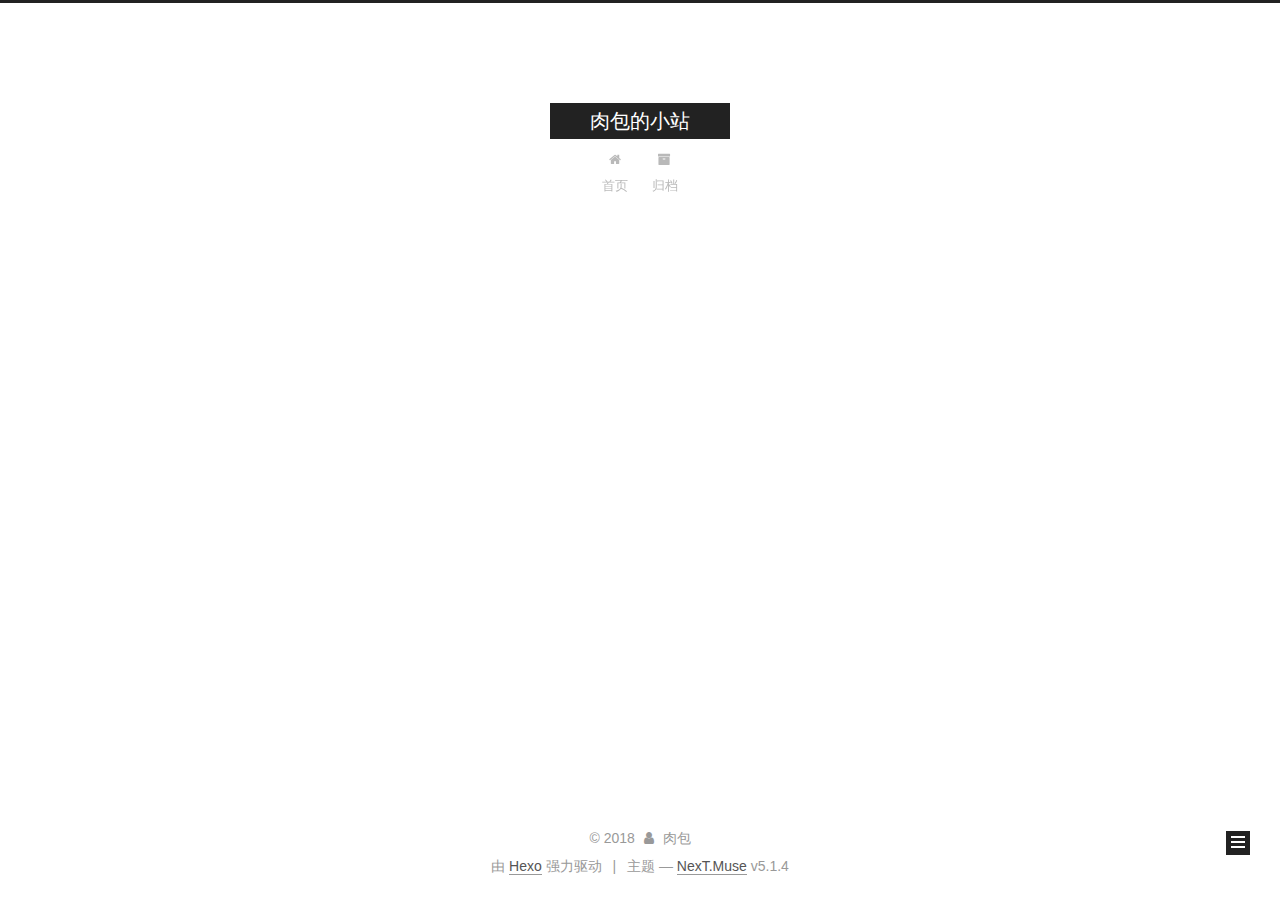
==== archives/index.html @ 04bc75bf "Site updated: 2018-04-12 21:32:08" ====
<!DOCTYPE html>



  


<html class="theme-next muse use-motion" lang="zh-Hans">
<head>
  <meta charset="UTF-8"/>
<meta http-equiv="X-UA-Compatible" content="IE=edge" />
<meta name="viewport" content="width=device-width, initial-scale=1, maximum-scale=1"/>
<meta name="theme-color" content="#222">









<meta http-equiv="Cache-Control" content="no-transform" />
<meta http-equiv="Cache-Control" content="no-siteapp" />
















  
  
  <link href="/lib/fancybox/source/jquery.fancybox.css?v=2.1.5" rel="stylesheet" type="text/css" />







<link href="/lib/font-awesome/css/font-awesome.min.css?v=4.6.2" rel="stylesheet" type="text/css" />

<link href="/css/main.css?v=5.1.4" rel="stylesheet" type="text/css" />


  <link rel="apple-touch-icon" sizes="180x180" href="/images/apple-touch-icon-next.png?v=5.1.4">


  <link rel="icon" type="image/png" sizes="32x32" href="/images/favicon-32x32-next.png?v=5.1.4">


  <link rel="icon" type="image/png" sizes="16x16" href="/images/favicon-16x16-next.png?v=5.1.4">


  <link rel="mask-icon" href="/images/logo.svg?v=5.1.4" color="#222">





  <meta name="keywords" content="Hexo, NexT" />










<meta property="og:type" content="website">
<meta property="og:title" content="肉包的小站">
<meta property="og:url" content="https://github.com/fengwei6666/fengwei6666.github.io.git/archives/index.html">
<meta property="og:site_name" content="肉包的小站">
<meta property="og:locale" content="zh-Hans">
<meta name="twitter:card" content="summary">
<meta name="twitter:title" content="肉包的小站">



<script type="text/javascript" id="hexo.configurations">
  var NexT = window.NexT || {};
  var CONFIG = {
    root: '/',
    scheme: 'Muse',
    version: '5.1.4',
    sidebar: {"position":"left","display":"post","offset":12,"b2t":false,"scrollpercent":false,"onmobile":false},
    fancybox: true,
    tabs: true,
    motion: {"enable":true,"async":false,"transition":{"post_block":"fadeIn","post_header":"slideDownIn","post_body":"slideDownIn","coll_header":"slideLeftIn","sidebar":"slideUpIn"}},
    duoshuo: {
      userId: '0',
      author: '博主'
    },
    algolia: {
      applicationID: '',
      apiKey: '',
      indexName: '',
      hits: {"per_page":10},
      labels: {"input_placeholder":"Search for Posts","hits_empty":"We didn't find any results for the search: ${query}","hits_stats":"${hits} results found in ${time} ms"}
    }
  };
</script>



  <link rel="canonical" href="https://github.com/fengwei6666/fengwei6666.github.io.git/archives/"/>





  <title>归档 | 肉包的小站</title>
  








</head>

<body itemscope itemtype="http://schema.org/WebPage" lang="zh-Hans">

  
  
    
  

  <div class="container sidebar-position-left page-archive">
    <div class="headband"></div>

    <header id="header" class="header" itemscope itemtype="http://schema.org/WPHeader">
      <div class="header-inner"><div class="site-brand-wrapper">
  <div class="site-meta ">
    

    <div class="custom-logo-site-title">
      <a href="/"  class="brand" rel="start">
        <span class="logo-line-before"><i></i></span>
        <span class="site-title">肉包的小站</span>
        <span class="logo-line-after"><i></i></span>
      </a>
    </div>
      
        <p class="site-subtitle"></p>
      
  </div>

  <div class="site-nav-toggle">
    <button>
      <span class="btn-bar"></span>
      <span class="btn-bar"></span>
      <span class="btn-bar"></span>
    </button>
  </div>
</div>

<nav class="site-nav">
  

  
    <ul id="menu" class="menu">
      
        
        <li class="menu-item menu-item-home">
          <a href="/" rel="section">
            
              <i class="menu-item-icon fa fa-fw fa-home"></i> <br />
            
            首页
          </a>
        </li>
      
        
        <li class="menu-item menu-item-archives">
          <a href="/archives/" rel="section">
            
              <i class="menu-item-icon fa fa-fw fa-archive"></i> <br />
            
            归档
          </a>
        </li>
      

      
    </ul>
  

  
</nav>



 </div>
    </header>

    <main id="main" class="main">
      <div class="main-inner">
        <div class="content-wrap">
          <div id="content" class="content">
            

  
  
  
  <div class="post-block archive">
    <div id="posts" class="posts-collapse">
      <span class="archive-move-on"></span>

      <span class="archive-page-counter">
        
        
        
          
        
        嗯..! 目前共计 1 篇日志。 继续努力。
      </span>

      

        
        
        

        
          
          <div class="collection-title">
            <h1 class="archive-year" id="archive-year-2018">2018</h1>
          </div>
        
        

        

  <article class="post post-type-normal" itemscope itemtype="http://schema.org/Article">
    <header class="post-header">

      <h2 class="post-title">
        
            <a class="post-title-link" href="/2018/04/12/hello-world/" itemprop="url">
              
                <span itemprop="name">Hello World</span>
              
            </a>
        
      </h2>

      <div class="post-meta">
        <time class="post-time" itemprop="dateCreated"
              datetime="2018-04-12T21:17:24+08:00"
              content="2018-04-12" >
          04-12
        </time>
      </div>

    </header>
  </article>



      

    </div>
  </div>
  
  
  

  



          </div>
          


          

        </div>
        
          
  
  <div class="sidebar-toggle">
    <div class="sidebar-toggle-line-wrap">
      <span class="sidebar-toggle-line sidebar-toggle-line-first"></span>
      <span class="sidebar-toggle-line sidebar-toggle-line-middle"></span>
      <span class="sidebar-toggle-line sidebar-toggle-line-last"></span>
    </div>
  </div>

  <aside id="sidebar" class="sidebar">
    
    <div class="sidebar-inner">

      

      

      <section class="site-overview-wrap sidebar-panel sidebar-panel-active">
        <div class="site-overview">
          <div class="site-author motion-element" itemprop="author" itemscope itemtype="http://schema.org/Person">
            
              <p class="site-author-name" itemprop="name">肉包</p>
              <p class="site-description motion-element" itemprop="description"></p>
          </div>

          <nav class="site-state motion-element">

            
              <div class="site-state-item site-state-posts">
              
                <a href="/archives/">
              
                  <span class="site-state-item-count">1</span>
                  <span class="site-state-item-name">日志</span>
                </a>
              </div>
            

            

            

          </nav>

          

          

          
          

          
          

          

        </div>
      </section>

      

      

    </div>
  </aside>


        
      </div>
    </main>

    <footer id="footer" class="footer">
      <div class="footer-inner">
        <div class="copyright">&copy; <span itemprop="copyrightYear">2018</span>
  <span class="with-love">
    <i class="fa fa-user"></i>
  </span>
  <span class="author" itemprop="copyrightHolder">肉包</span>

  
</div>


  <div class="powered-by">由 <a class="theme-link" target="_blank" href="https://hexo.io">Hexo</a> 强力驱动</div>



  <span class="post-meta-divider">|</span>



  <div class="theme-info">主题 &mdash; <a class="theme-link" target="_blank" href="https://github.com/iissnan/hexo-theme-next">NexT.Muse</a> v5.1.4</div>




        







        
      </div>
    </footer>

    
      <div class="back-to-top">
        <i class="fa fa-arrow-up"></i>
        
      </div>
    

    

  </div>

  

<script type="text/javascript">
  if (Object.prototype.toString.call(window.Promise) !== '[object Function]') {
    window.Promise = null;
  }
</script>









  












  
  
    <script type="text/javascript" src="/lib/jquery/index.js?v=2.1.3"></script>
  

  
  
    <script type="text/javascript" src="/lib/fastclick/lib/fastclick.min.js?v=1.0.6"></script>
  

  
  
    <script type="text/javascript" src="/lib/jquery_lazyload/jquery.lazyload.js?v=1.9.7"></script>
  

  
  
    <script type="text/javascript" src="/lib/velocity/velocity.min.js?v=1.2.1"></script>
  

  
  
    <script type="text/javascript" src="/lib/velocity/velocity.ui.min.js?v=1.2.1"></script>
  

  
  
    <script type="text/javascript" src="/lib/fancybox/source/jquery.fancybox.pack.js?v=2.1.5"></script>
  


  


  <script type="text/javascript" src="/js/src/utils.js?v=5.1.4"></script>

  <script type="text/javascript" src="/js/src/motion.js?v=5.1.4"></script>



  
  

  

  


  <script type="text/javascript" src="/js/src/bootstrap.js?v=5.1.4"></script>



  


  




	





  





  












  





  

  

  

  
  

  

  

  

</body>
</html>
---- css/main.css ----
/* normalize.css v3.0.2 | MIT License | git.io/normalize */
html {
  font-family: sans-serif; /* 1 */
  -ms-text-size-adjust: 100%; /* 2 */
  -webkit-text-size-adjust: 100%; /* 2 */
}
body {
  margin: 0;
}
article,
aside,
details,
figcaption,
figure,
footer,
header,
hgroup,
main,
menu,
nav,
section,
summary {
  display: block;
}
audio,
canvas,
progress,
video {
  display: inline-block; /* 1 */
  vertical-align: baseline; /* 2 */
}
audio:not([controls]) {
  display: none;
  height: 0;
}
[hidden],
template {
  display: none;
}
a {
  background-color: transparent;
}
a:active,
a:hover {
  outline: 0;
}
abbr[title] {
  border-bottom: 1px dotted;
}
b,
strong {
  font-weight: bold;
}
dfn {
  font-style: italic;
}
h1 {
  font-size: 2em;
  margin: 0.67em 0;
}
mark {
  background: #ff0;
  color: #000;
}
small {
  font-size: 80%;
}
sub,
sup {
  font-size: 75%;
  line-height: 0;
  position: relative;
  vertical-align: baseline;
}
sup {
  top: -0.5em;
}
sub {
  bottom: -0.25em;
}
img {
  border: 0;
}
svg:not(:root) {
  overflow: hidden;
}
figure {
  margin: 1em 40px;
}
hr {
  -moz-box-sizing: content-box;
  box-sizing: content-box;
  height: 0;
}
pre {
  overflow: auto;
}
code,
kbd,
pre,
samp {
  font-family: monospace, monospace;
  font-size: 1em;
}
button,
input,
optgroup,
select,
textarea {
  color: inherit; /* 1 */
  font: inherit; /* 2 */
  margin: 0; /* 3 */
}
button {
  overflow: visible;
}
button,
select {
  text-transform: none;
}
button,
html input[type="button"],
input[type="reset"],
input[type="submit"] {
  -webkit-appearance: button; /* 2 */
  cursor: pointer; /* 3 */
}
button[disabled],
html input[disabled] {
  cursor: default;
}
button::-moz-focus-inner,
input::-moz-focus-inner {
  border: 0;
  padding: 0;
}
input {
  line-height: normal;
}
input[type="checkbox"],
input[type="radio"] {
  box-sizing: border-box; /* 1 */
  padding: 0; /* 2 */
}
input[type="number"]::-webkit-inner-spin-button,
input[type="number"]::-webkit-outer-spin-button {
  height: auto;
}
input[type="search"] {
  -webkit-appearance: textfield; /* 1 */
  -moz-box-sizing: content-box;
  -webkit-box-sizing: content-box; /* 2 */
  box-sizing: content-box;
}
input[type="search"]::-webkit-search-cancel-button,
input[type="search"]::-webkit-search-decoration {
  -webkit-appearance: none;
}
fieldset {
  border: 1px solid #c0c0c0;
  margin: 0 2px;
  padding: 0.35em 0.625em 0.75em;
}
legend {
  border: 0; /* 1 */
  padding: 0; /* 2 */
}
textarea {
  overflow: auto;
}
optgroup {
  font-weight: bold;
}
table {
  border-collapse: collapse;
  border-spacing: 0;
}
td,
th {
  padding: 0;
}
::selection {
  background: #262a30;
  color: #fff;
}
body {
  position: relative;
  font-family: 'Lato', "PingFang SC", "Microsoft YaHei", sans-serif;
  font-size: 14px;
  line-height: 2;
  color: #555;
  background: #fff;
}
@media (max-width: 767px) {
  body {
    padding-right: 0 !important;
  }
}
@media (min-width: 768px) and (max-width: 991px) {
  body {
    padding-right: 0 !important;
  }
}
@media (min-width: 1600px) {
  body {
    font-size: 16px;
  }
}
h1,
h2,
h3,
h4,
h5,
h6 {
  margin: 0;
  padding: 0;
  font-weight: bold;
  line-height: 1.5;
  font-family: 'Lato', "PingFang SC", "Microsoft YaHei", sans-serif;
}
h2,
h3,
h4,
h5,
h6 {
  margin: 20px 0 15px;
}
h1 {
  font-size: 22px;
}
@media (max-width: 767px) {
  h1 {
    font-size: 18px;
  }
}
h2 {
  font-size: 20px;
}
@media (max-width: 767px) {
  h2 {
    font-size: 16px;
  }
}
h3 {
  font-size: 18px;
}
@media (max-width: 767px) {
  h3 {
    font-size: 14px;
  }
}
h4 {
  font-size: 16px;
}
@media (max-width: 767px) {
  h4 {
    font-size: 12px;
  }
}
h5 {
  font-size: 14px;
}
@media (max-width: 767px) {
  h5 {
    font-size: 10px;
  }
}
h6 {
  font-size: 12px;
}
@media (max-width: 767px) {
  h6 {
    font-size: 8px;
  }
}
p {
  margin: 0 0 20px 0;
}
a {
  color: #555;
  text-decoration: none;
  outline: none;
  border-bottom: 1px solid #999;
  word-wrap: break-word;
}
a:hover {
  color: #222;
  border-bottom-color: #222;
}
blockquote {
  margin: 0;
  padding: 0;
}
img {
  display: block;
  margin: auto;
  max-width: 100%;
  height: auto;
}
hr {
  margin: 40px 0;
  height: 3px;
  border: none;
  background-color: #ddd;
  background-image: repeating-linear-gradient(-45deg, #fff, #fff 4px, transparent 4px, transparent 8px);
}
blockquote {
  padding: 0 15px;
  color: #666;
  border-left: 4px solid #ddd;
}
blockquote cite::before {
  content: "-";
  padding: 0 5px;
}
dt {
  font-weight: 700;
}
dd {
  margin: 0;
  padding: 0;
}
kbd {
  border: 1px solid #ccc;
  border-radius: 0.2em;
  box-shadow: 0.1em 0.1em 0.2em rgba(0,0,0,0.1);
  background-color: #f9f9f9;
  font-family: inherit;
  background-image: -webkit-linear-gradient(top, #eee, #fff, #eee);
  padding: 0.1em 0.3em;
  white-space: nowrap;
}
.text-left {
  text-align: left;
}
.text-center {
  text-align: center;
}
.text-right {
  text-align: right;
}
.text-justify {
  text-align: justify;
}
.text-nowrap {
  white-space: nowrap;
}
.text-lowercase {
  text-transform: lowercase;
}
.text-uppercase {
  text-transform: uppercase;
}
.text-capitalize {
  text-transform: capitalize;
}
.center-block {
  display: block;
  margin-left: auto;
  margin-right: auto;
}
.clearfix:before,
.clearfix:after {
  content: " ";
  display: table;
}
.clearfix:after {
  clear: both;
}
.pullquote {
  width: 45%;
}
.pullquote.left {
  float: left;
  margin-left: 5px;
  margin-right: 10px;
}
.pullquote.right {
  float: right;
  margin-left: 10px;
  margin-right: 5px;
}
.affix.affix.affix {
  position: fixed;
}
.translation {
  margin-top: -20px;
  font-size: 14px;
  color: #999;
}
.scrollbar-measure {
  width: 100px;
  height: 100px;
  overflow: scroll;
  position: absolute;
  top: -9999px;
}
.use-motion .motion-element {
  opacity: 0;
}
table {
  margin: 20px 0;
  width: 100%;
  border-collapse: collapse;
  border-spacing: 0;
  border: 1px solid #ddd;
  font-size: 14px;
  table-layout: fixed;
  word-wrap: break-all;
}
table>tbody>tr:nth-of-type(odd) {
  background-color: #f9f9f9;
}
table>tbody>tr:hover {
  background-color: #f5f5f5;
}
caption,
th,
td {
  padding: 8px;
  text-align: left;
  vertical-align: middle;
  font-weight: normal;
}
th,
td {
  border-bottom: 3px solid #ddd;
  border-right: 1px solid #eee;
}
th {
  padding-bottom: 10px;
  font-weight: 700;
}
td {
  border-bottom-width: 1px;
}
html,
body {
  height: 100%;
}
.container {
  position: relative;
  min-height: 100%;
}
.header-inner {
  margin: 0 auto;
  padding: 100px 0 70px;
  width: 700px;
}
@media (min-width: 1600px) {
  .container .header-inner {
    width: 900px;
  }
}
.main {
  padding-bottom: 150px;
}
.main-inner {
  margin: 0 auto;
  width: 700px;
}
@media (min-width: 1600px) {
  .container .main-inner {
    width: 900px;
  }
}
.footer {
  position: absolute;
  left: 0;
  bottom: 0;
  width: 100%;
  min-height: 50px;
}
.footer-inner {
  box-sizing: border-box;
  margin: 20px auto;
  width: 700px;
}
@media (min-width: 1600px) {
  .container .footer-inner {
    width: 900px;
  }
}
pre,
.highlight {
  overflow: auto;
  margin: 20px 0;
  padding: 0;
  font-size: 13px;
  color: #4d4d4c;
  background: #f7f7f7;
  line-height: 1.6;
}
pre,
code {
  font-family: consolas, Menlo, "PingFang SC", "Microsoft YaHei", monospace;
}
code {
  padding: 2px 4px;
  word-wrap: break-word;
  color: #555;
  background: #eee;
  border-radius: 3px;
  font-size: 13px;
}
pre {
  padding: 10px;
}
pre code {
  padding: 0;
  color: #4d4d4c;
  background: none;
  text-shadow: none;
}
.highlight {
  border-radius: 1px;
}
.highlight pre {
  border: none;
  margin: 0;
  padding: 10px 0;
}
.highlight table {
  margin: 0;
  width: auto;
  border: none;
}
.highlight td {
  border: none;
  padding: 0;
}
.highlight figcaption {
  font-size: 1em;
  color: #4d4d4c;
  line-height: 1em;
  margin-bottom: 1em;
}
.highlight figcaption:before,
.highlight figcaption:after {
  content: " ";
  display: table;
}
.highlight figcaption:after {
  clear: both;
}
.highlight figcaption a {
  float: right;
  color: #4d4d4c;
}
.highlight figcaption a:hover {
  border-bottom-color: #4d4d4c;
}
.highlight .gutter pre {
  padding-left: 10px;
  padding-right: 10px;
  color: #869194;
  text-align: right;
  background-color: #eff2f3;
}
.highlight .code pre {
  width: 100%;
  padding-left: 10px;
  padding-right: 10px;
  background-color: #f7f7f7;
}
.highlight .line {
  height: 20px;
}
.gutter {
  -webkit-user-select: none;
  -moz-user-select: none;
  -ms-user-select: none;
  user-select: none;
}
.gist table {
  width: auto;
}
.gist table td {
  border: none;
}
pre .deletion {
  background: #fdd;
}
pre .addition {
  background: #dfd;
}
pre .meta {
  color: #8959a8;
}
pre .comment {
  color: #8e908c;
}
pre .variable,
pre .attribute,
pre .tag,
pre .regexp,
pre .ruby .constant,
pre .xml .tag .title,
pre .xml .pi,
pre .xml .doctype,
pre .html .doctype,
pre .css .id,
pre .css .class,
pre .css .pseudo {
  color: #c82829;
}
pre .number,
pre .preprocessor,
pre .built_in,
pre .literal,
pre .params,
pre .constant,
pre .command {
  color: #f5871f;
}
pre .ruby .class .title,
pre .css .rules .attribute,
pre .string,
pre .value,
pre .inheritance,
pre .header,
pre .ruby .symbol,
pre .xml .cdata,
pre .special,
pre .number,
pre .formula {
  color: #718c00;
}
pre .title,
pre .css .hexcolor {
  color: #3e999f;
}
pre .function,
pre .python .decorator,
pre .python .title,
pre .ruby .function .title,
pre .ruby .title .keyword,
pre .perl .sub,
pre .javascript .title,
pre .coffeescript .title {
  color: #4271ae;
}
pre .keyword,
pre .javascript .function {
  color: #8959a8;
}
.full-image.full-image.full-image.full-image {
  border: none;
  max-width: 100%;
  width: auto;
  margin: 20px auto 25px;
}
@media (min-width: 992px) {
  .full-image.full-image.full-image.full-image {
    max-width: none;
    width: 110%;
    margin: 25px -5%;
  }
}
.blockquote-center,
.page-home .post-type-quote blockquote,
.page-post-detail .post-type-quote blockquote {
  position: relative;
  margin: 40px 0;
  padding: 0;
  border-left: none;
  text-align: center;
}
.blockquote-center::before,
.page-home .post-type-quote blockquote::before,
.page-post-detail .post-type-quote blockquote::before,
.blockquote-center::after,
.page-home .post-type-quote blockquote::after,
.page-post-detail .post-type-quote blockquote::after {
  position: absolute;
  content: ' ';
  display: block;
  width: 100%;
  height: 24px;
  opacity: 0.2;
  background-repeat: no-repeat;
  background-position: 0 -6px;
  background-size: 22px 22px;
}
.blockquote-center::before,
.page-home .post-type-quote blockquote::before,
.page-post-detail .post-type-quote blockquote::before {
  top: -20px;
  background-image: url("../images/quote-l.svg");
  border-top: 1px solid #ccc;
}
.blockquote-center::after,
.page-home .post-type-quote blockquote::after,
.page-post-detail .post-type-quote blockquote::after {
  bottom: -20px;
  background-image: url("../images/quote-r.svg");
  border-bottom: 1px solid #ccc;
  background-position: 100% 8px;
}
.blockquote-center p,
.page-home .post-type-quote blockquote p,
.page-post-detail .post-type-quote blockquote p,
.blockquote-center div,
.page-home .post-type-quote blockquote div,
.page-post-detail .post-type-quote blockquote div {
  text-align: center;
}
.post .post-body .group-picture img {
  box-sizing: border-box;
  padding: 0 3px;
  border: none;
}
.post .group-picture-row {
  overflow: hidden;
  margin-top: 6px;
}
.post .group-picture-row:first-child {
  margin-top: 0;
}
.post .group-picture-column {
  float: left;
}
.page-post-detail .post-body .group-picture-column {
  float: none;
  margin-top: 10px;
  width: auto !important;
}
.page-post-detail .post-body .group-picture-column img {
  margin: 0 auto;
}
.page-archive .group-picture-container {
  overflow: hidden;
}
.page-archive .group-picture-row {
  float: left;
}
.page-archive .group-picture-row:first-child {
  margin-top: 6px;
}
.page-archive .group-picture-column {
  max-width: 150px;
  max-height: 150px;
}
.post-body .note {
  position: relative;
  padding: 15px;
  margin-bottom: 20px;
  border: 1px solid #eee;
  border-left-width: 5px;
  border-radius: 3px;
}
.post-body .note h2,
.post-body .note h3,
.post-body .note h4,
.post-body .note h5,
.post-body .note h6 {
  margin-top: 0;
  margin-bottom: 0;
  border-bottom: initial;
  padding-top: 0 !important;
}
.post-body .note p:first-child,
.post-body .note ul:first-child,
.post-body .note ol:first-child,
.post-body .note table:first-child,
.post-body .note pre:first-child,
.post-body .note blockquote:first-child {
  margin-top: 0;
}
.post-body .note p:last-child,
.post-body .note ul:last-child,
.post-body .note ol:last-child,
.post-body .note table:last-child,
.post-body .note pre:last-child,
.post-body .note blockquote:last-child {
  margin-bottom: 0;
}
.post-body .note.default {
  border-left-color: #777;
}
.post-body .note.default h2,
.post-body .note.default h3,
.post-body .note.default h4,
.post-body .note.default h5,
.post-body .note.default h6 {
  color: #777;
}
.post-body .note.primary {
  border-left-color: #6f42c1;
}
.post-body .note.primary h2,
.post-body .note.primary h3,
.post-body .note.primary h4,
.post-body .note.primary h5,
.post-body .note.primary h6 {
  color: #6f42c1;
}
.post-body .note.info {
  border-left-color: #428bca;
}
.post-body .note.info h2,
.post-body .note.info h3,
.post-body .note.info h4,
.post-body .note.info h5,
.post-body .note.info h6 {
  color: #428bca;
}
.post-body .note.success {
  border-left-color: #5cb85c;
}
.post-body .note.success h2,
.post-body .note.success h3,
.post-body .note.success h4,
.post-body .note.success h5,
.post-body .note.success h6 {
  color: #5cb85c;
}
.post-body .note.warning {
  border-left-color: #f0ad4e;
}
.post-body .note.warning h2,
.post-body .note.warning h3,
.post-body .note.warning h4,
.post-body .note.warning h5,
.post-body .note.warning h6 {
  color: #f0ad4e;
}
.post-body .note.danger {
  border-left-color: #d9534f;
}
.post-body .note.danger h2,
.post-body .note.danger h3,
.post-body .note.danger h4,
.post-body .note.danger h5,
.post-body .note.danger h6 {
  color: #d9534f;
}
.post-body .label {
  display: inline;
  padding: 0 2px;
  white-space: nowrap;
}
.post-body .label.default {
  background-color: #f0f0f0;
}
.post-body .label.primary {
  background-color: #efe6f7;
}
.post-body .label.info {
  background-color: #e5f2f8;
}
.post-body .label.success {
  background-color: #e7f4e9;
}
.post-body .label.warning {
  background-color: #fcf6e1;
}
.post-body .label.danger {
  background-color: #fae8eb;
}
.post-body .tabs {
  position: relative;
  display: block;
  margin-bottom: 20px;
  padding-top: 10px;
}
.post-body .tabs ul.nav-tabs {
  margin: 0;
  padding: 0;
  display: flex;
  margin-bottom: -1px;
}
@media (max-width: 413px) {
  .post-body .tabs ul.nav-tabs {
    display: block;
    margin-bottom: 5px;
  }
}
.post-body .tabs ul.nav-tabs li.tab {
  list-style-type: none !important;
  margin: 0 0.25em 0 0;
  border-top: 3px solid transparent;
  border-left: 1px solid transparent;
  border-right: 1px solid transparent;
}
@media (max-width: 413px) {
  .post-body .tabs ul.nav-tabs li.tab {
    margin: initial;
    border-top: 1px solid transparent;
    border-left: 3px solid transparent;
    border-right: 1px solid transparent;
    border-bottom: 1px solid transparent;
  }
}
.post-body .tabs ul.nav-tabs li.tab a {
  outline: 0;
  border-bottom: initial;
  display: block;
  line-height: 1.8em;
  padding: 0.25em 0.75em;
  transition-duration: 0.2s;
  transition-timing-function: ease-out;
  transition-delay: 0s;
}
.post-body .tabs ul.nav-tabs li.tab a i {
  width: 1.285714285714286em;
}
.post-body .tabs ul.nav-tabs li.tab.active {
  border-top: 3px solid #fc6423;
  border-left: 1px solid #ddd;
  border-right: 1px solid #ddd;
  background-color: #fff;
}
@media (max-width: 413px) {
  .post-body .tabs ul.nav-tabs li.tab.active {
    border-top: 1px solid #ddd;
    border-left: 3px solid #fc6423;
    border-right: 1px solid #ddd;
    border-bottom: 1px solid #ddd;
  }
}
.post-body .tabs ul.nav-tabs li.tab.active a {
  cursor: default;
  color: #555;
}
.post-body .tabs .tab-content {
  background-color: #fff;
}
.post-body .tabs .tab-content .tab-pane {
  border: 1px solid #ddd;
  padding: 20px 20px 0 20px;
}
.post-body .tabs .tab-content .tab-pane:not(.active) {
  display: none !important;
}
.post-body .tabs .tab-content .tab-pane.active {
  display: block !important;
}
.btn {
  display: inline-block;
  padding: 0 20px;
  font-size: 14px;
  color: #fff;
  background: #222;
  border: 2px solid #222;
  text-decoration: none;
  border-radius: 0;
  transition-property: background-color;
  transition-duration: 0.2s;
  transition-timing-function: ease-in-out;
  transition-delay: 0s;
  line-height: 2;
}
.btn:hover {
  border-color: #222;
  color: #222;
  background: #fff;
}
.btn +.btn {
  margin: 0 0 8px 8px;
}
.btn .fa-fw {
  width: 1.285714285714286em;
  text-align: left;
}
.btn-bar {
  display: block;
  width: 22px;
  height: 2px;
  background: #555;
  border-radius: 1px;
}
.btn-bar+.btn-bar {
  margin-top: 4px;
}
.pagination {
  margin: 120px 0 40px;
  text-align: center;
  border-top: 1px solid #eee;
}
.page-number-basic,
.pagination .prev,
.pagination .next,
.pagination .page-number,
.pagination .space {
  display: inline-block;
  position: relative;
  top: -1px;
  margin: 0 10px;
  padding: 0 11px;
}
@media (max-width: 767px) {
  .page-number-basic,
  .pagination .prev,
  .pagination .next,
  .pagination .page-number,
  .pagination .space {
    margin: 0 5px;
  }
}
.pagination .prev,
.pagination .next,
.pagination .page-number {
  border-bottom: 0;
  border-top: 1px solid #eee;
  transition-property: border-color;
  transition-duration: 0.2s;
  transition-timing-function: ease-in-out;
  transition-delay: 0s;
}
.pagination .prev:hover,
.pagination .next:hover,
.pagination .page-number:hover {
  border-top-color: #222;
}
.pagination .space {
  padding: 0;
  margin: 0;
}
.pagination .prev {
  margin-left: 0;
}
.pagination .next {
  margin-right: 0;
}
.pagination .page-number.current {
  color: #fff;
  background: #ccc;
  border-top-color: #ccc;
}
@media (max-width: 767px) {
  .pagination {
    border-top: none;
  }
  .pagination .prev,
  .pagination .next,
  .pagination .page-number {
    margin-bottom: 10px;
    border-top: 0;
    border-bottom: 1px solid #eee;
    padding: 0 10px;
  }
  .pagination .prev:hover,
  .pagination .next:hover,
  .pagination .page-number:hover {
    border-bottom-color: #222;
  }
}
.comments {
  margin: 60px 20px 0;
}
.tag-cloud {
  text-align: center;
}
.tag-cloud a {
  display: inline-block;
  margin: 10px;
}
.back-to-top {
  box-sizing: border-box;
  position: fixed;
  bottom: -100px;
  right: 30px;
  z-index: 1050;
  padding: 0 6px;
  width: 24px;
  background: #222;
  font-size: 12px;
  opacity: 1;
  color: #fff;
  cursor: pointer;
  text-align: center;
  -webkit-transform: translateZ(0);
  transition-property: bottom;
  transition-duration: 0.2s;
  transition-timing-function: ease-in-out;
  transition-delay: 0s;
}
@media (min-width: 768px) and (max-width: 991px) {
  .back-to-top {
    display: none !important;
  }
}
@media (max-width: 767px) {
  .back-to-top {
    display: none !important;
  }
}
.back-to-top.back-to-top-on {
  bottom: 19px;
}
.header {
  background: transparent;
}
.header-inner {
  position: relative;
}
.headband {
  height: 3px;
  background: #222;
}
.site-meta {
  margin: 0;
  text-align: center;
}
@media (max-width: 767px) {
  .site-meta {
    text-align: center;
  }
}
.brand {
  position: relative;
  display: inline-block;
  padding: 0 40px;
  color: #fff;
  background: #222;
  border-bottom: none;
}
.brand:hover {
  color: #fff;
}
.logo {
  display: inline-block;
  margin-right: 5px;
  line-height: 36px;
  vertical-align: top;
}
.site-title {
  display: inline-block;
  vertical-align: top;
  line-height: 36px;
  font-size: 20px;
  font-weight: normal;
  font-family: 'Lato', "PingFang SC", "Microsoft YaHei", sans-serif;
}
.site-subtitle {
  margin-top: 10px;
  font-size: 13px;
  color: #999;
}
.use-motion .brand {
  opacity: 0;
}
.use-motion .logo,
.use-motion .site-title,
.use-motion .site-subtitle {
  opacity: 0;
  position: relative;
  top: -10px;
}
.site-nav-toggle {
  display: none;
  position: absolute;
  top: 10px;
  left: 10px;
}
@media (max-width: 767px) {
  .site-nav-toggle {
    display: block;
  }
}
.site-nav-toggle button {
  margin-top: 2px;
  padding: 9px 10px;
  background: transparent;
  border: none;
}
@media (max-width: 767px) {
  .site-nav {
    display: none;
    margin: 0 -10px;
    padding: 0 10px;
    clear: both;
    border-top: 1px solid #ddd;
  }
}
@media (min-width: 768px) and (max-width: 991px) {
  .site-nav {
    display: block !important;
  }
}
@media (min-width: 992px) {
  .site-nav {
    display: block !important;
  }
}
.menu {
  margin-top: 20px;
  padding-left: 0;
  text-align: center;
}
.menu .menu-item {
  display: inline-block;
  margin: 0 10px;
  list-style: none;
}
@media screen and (max-width: 767px) {
  .menu .menu-item {
    margin-top: 10px;
  }
}
.menu .menu-item a {
  display: block;
  font-size: 13px;
  line-height: inherit;
  border-bottom: 1px solid transparent;
  transition-property: border-color;
  transition-duration: 0.2s;
  transition-timing-function: ease-in-out;
  transition-delay: 0s;
}
.menu .menu-item a:hover {
  border-bottom-color: #222;
}
.menu .menu-item .fa {
  margin-right: 5px;
}
.use-motion .menu-item {
  opacity: 0;
}
.post-body {
  font-family: 'Lato', "PingFang SC", "Microsoft YaHei", sans-serif;
}
@media (max-width: 767px) {
  .post-body {
    word-break: break-word;
  }
}
.post-body .fancybox img {
  display: block !important;
  margin: 0 auto;
  cursor: pointer;
  cursor: zoom-in;
  cursor: -webkit-zoom-in;
}
.post-body .image-caption,
.post-body .figure .caption {
  margin: -20px auto 15px;
  text-align: center;
  font-size: 14px;
  color: #999;
  font-weight: bold;
  line-height: 1;
}
.post-sticky-flag {
  display: inline-block;
  font-size: 16px;
  -ms-transform: rotate(30deg);
  -webkit-transform: rotate(30deg);
  -moz-transform: rotate(30deg);
  -ms-transform: rotate(30deg);
  -o-transform: rotate(30deg);
  transform: rotate(30deg);
}
.use-motion .post-block,
.use-motion .pagination,
.use-motion .comments {
  opacity: 0;
}
.use-motion .post-header {
  opacity: 0;
}
.use-motion .post-body {
  opacity: 0;
}
.use-motion .collection-title {
  opacity: 0;
}
.posts-expand {
  padding-top: 40px;
}
@media (max-width: 767px) {
  .posts-expand {
    margin: 0 20px;
  }
  .post-body pre .gutter pre {
    padding-right: 10px;
  }
  .post-body .highlight {
    margin-left: 0px;
    margin-right: 0px;
    padding: 0;
  }
  .post-body .highlight .gutter pre {
    padding-right: 10px;
  }
}
@media (min-width: 992px) {
  .posts-expand .post-body {
    text-align: justify;
  }
}
.posts-expand .post-body h2,
.posts-expand .post-body h3,
.posts-expand .post-body h4,
.posts-expand .post-body h5,
.posts-expand .post-body h6 {
  padding-top: 10px;
}
.posts-expand .post-body h2 .header-anchor,
.posts-expand .post-body h3 .header-anchor,
.posts-expand .post-body h4 .header-anchor,
.posts-expand .post-body h5 .header-anchor,
.posts-expand .post-body h6 .header-anchor {
  float: right;
  margin-left: 10px;
  color: #ccc;
  border-bottom-style: none;
  visibility: hidden;
}
.posts-expand .post-body h2 .header-anchor:hover,
.posts-expand .post-body h3 .header-anchor:hover,
.posts-expand .post-body h4 .header-anchor:hover,
.posts-expand .post-body h5 .header-anchor:hover,
.posts-expand .post-body h6 .header-anchor:hover {
  color: inherit;
}
.posts-expand .post-body h2:hover .header-anchor,
.posts-expand .post-body h3:hover .header-anchor,
.posts-expand .post-body h4:hover .header-anchor,
.posts-expand .post-body h5:hover .header-anchor,
.posts-expand .post-body h6:hover .header-anchor {
  visibility: visible;
}
.posts-expand .post-body ul li {
  list-style: circle;
}
.posts-expand .post-body img {
  box-sizing: border-box;
  margin: auto;
  padding: 3px;
  border: 1px solid #ddd;
}
.posts-expand .post-body .fancybox img {
  margin: 0 auto 25px;
}
@media (max-width: 767px) {
  .posts-collapse {
    margin: 0 20px;
  }
  .posts-collapse .post-title,
  .posts-collapse .post-meta {
    display: block;
    width: auto;
    text-align: left;
  }
}
.posts-collapse {
  position: relative;
  z-index: 1010;
  margin-left: 55px;
}
.posts-collapse::after {
  content: " ";
  position: absolute;
  top: 20px;
  left: 0;
  margin-left: -2px;
  width: 4px;
  height: 100%;
  background: #f5f5f5;
  z-index: -1;
}
@media (max-width: 767px) {
  .posts-collapse {
    margin: 0 20px;
  }
}
.posts-collapse .collection-title {
  position: relative;
  margin: 60px 0;
}
.posts-collapse .collection-title h1,
.posts-collapse .collection-title h2 {
  margin-left: 20px;
}
.posts-collapse .collection-title small {
  color: #bbb;
  margin-left: 5px;
}
.posts-collapse .collection-title::before {
  content: " ";
  position: absolute;
  left: 0;
  top: 50%;
  margin-left: -4px;
  margin-top: -4px;
  width: 8px;
  height: 8px;
  background: #bbb;
  border-radius: 50%;
}
.posts-collapse .post {
  margin: 30px 0;
}
.posts-collapse .post-header {
  position: relative;
  transition-duration: 0.2s;
  transition-timing-function: ease-in-out;
  transition-delay: 0s;
  transition-property: border;
  border-bottom: 1px dashed #ccc;
}
.posts-collapse .post-header::before {
  content: " ";
  position: absolute;
  left: 0;
  top: 12px;
  width: 6px;
  height: 6px;
  margin-left: -4px;
  background: #bbb;
  border-radius: 50%;
  border: 1px solid #fff;
  transition-duration: 0.2s;
  transition-timing-function: ease-in-out;
  transition-delay: 0s;
  transition-property: background;
}
.posts-collapse .post-header:hover {
  border-bottom-color: #666;
}
.posts-collapse .post-header:hover::before {
  background: #222;
}
.posts-collapse .post-meta {
  position: absolute;
  font-size: 12px;
  left: 20px;
  top: 5px;
}
.posts-collapse .post-comments-count {
  display: none;
}
.posts-collapse .post-title {
  margin-left: 60px;
  font-size: 16px;
  font-weight: normal;
  line-height: inherit;
}
.posts-collapse .post-title::after {
  margin-left: 3px;
  opacity: 0.6;
}
.posts-collapse .post-title a {
  color: #666;
  border-bottom: none;
}
.page-home .post-type-quote .post-header,
.page-post-detail .post-type-quote .post-header,
.page-home .post-type-quote .post-tags,
.page-post-detail .post-type-quote .post-tags {
  display: none;
}
.posts-expand .post-title {
  text-align: center;
  word-break: break-word;
  font-weight: 400;
}
.posts-expand .post-title-link {
  display: inline-block;
  position: relative;
  color: #555;
  border-bottom: none;
  line-height: 1.2;
  vertical-align: top;
}
.posts-expand .post-title-link::before {
  content: "";
  position: absolute;
  width: 100%;
  height: 2px;
  bottom: 0;
  left: 0;
  background-color: #000;
  visibility: hidden;
  -webkit-transform: scaleX(0);
  -moz-transform: scaleX(0);
  -ms-transform: scaleX(0);
  -o-transform: scaleX(0);
  transform: scaleX(0);
  transition-duration: 0.2s;
  transition-timing-function: ease-in-out;
  transition-delay: 0s;
}
.posts-expand .post-title-link:hover::before {
  visibility: visible;
  -webkit-transform: scaleX(1);
  -moz-transform: scaleX(1);
  -ms-transform: scaleX(1);
  -o-transform: scaleX(1);
  transform: scaleX(1);
}
.posts-expand .post-title-link .fa {
  font-size: 16px;
}
.posts-expand .post-meta {
  margin: 3px 0 60px 0;
  color: #999;
  font-family: 'Lato', "PingFang SC", "Microsoft YaHei", sans-serif;
  font-size: 12px;
  text-align: center;
}
.posts-expand .post-meta .post-category-list {
  display: inline-block;
  margin: 0;
  padding: 3px;
}
.posts-expand .post-meta .post-category-list-link {
  color: #999;
}
.posts-expand .post-meta .post-description {
  font-size: 14px;
  margin-top: 2px;
}
.post-meta-divider {
  margin: 0 0.5em;
}
.post-meta-item-icon {
  margin-right: 3px;
}
@media (min-width: 768px) and (max-width: 991px) {
  .post-meta-item-icon {
    display: inline-block;
  }
}
@media (max-width: 767px) {
  .post-meta-item-icon {
    display: inline-block;
  }
}
@media (min-width: 768px) and (max-width: 991px) {
  .post-meta-item-text {
    display: none;
  }
}
@media (max-width: 767px) {
  .post-meta-item-text {
    display: none;
  }
}
@media (max-width: 767px) {
  .posts-expand .post-comments-count {
    display: none;
  }
}
.post-button {
  margin-top: 40px;
}
.posts-expand .post-tags {
  margin-top: 40px;
  text-align: center;
}
.posts-expand .post-tags a {
  display: inline-block;
  margin-right: 10px;
  font-size: 13px;
}
.post-nav {
  display: table;
  margin-top: 15px;
  width: 100%;
  border-top: 1px solid #eee;
}
.post-nav-divider {
  display: table-cell;
  width: 10%;
}
.post-nav-item {
  display: table-cell;
  padding: 10px 0 0 0;
  width: 45%;
  vertical-align: top;
}
.post-nav-item a {
  position: relative;
  display: block;
  line-height: 25px;
  font-size: 14px;
  color: #555;
  border-bottom: none;
}
.post-nav-item a:hover {
  color: #222;
  border-bottom: none;
}
.post-nav-item a:active {
  top: 2px;
}
.post-nav-item .fa {
  position: absolute;
  top: 8px;
  left: 0;
  font-size: 12px;
}
.post-nav-next a {
  padding-left: 15px;
}
.post-nav-prev {
  text-align: right;
}
.post-nav-prev a {
  padding-right: 15px;
}
.post-nav-prev .fa {
  right: 0;
  left: auto;
}
.posts-expand .post-eof {
  display: block;
  margin: 80px auto 60px;
  width: 8%;
  height: 1px;
  background: #ccc;
  text-align: center;
}
.post:last-child .post-eof.post-eof.post-eof {
  display: none;
}
.post-gallery {
  display: table;
  table-layout: fixed;
  width: 100%;
  border-collapse: separate;
}
.post-gallery-row {
  display: table-row;
}
.post-gallery .post-gallery-img {
  display: table-cell;
  text-align: center;
  vertical-align: middle;
  border: none;
}
.post-gallery .post-gallery-img img {
  max-width: 100%;
  max-height: 100%;
  border: none;
}
.fancybox-close,
.fancybox-close:hover {
  border: none;
}
.rtl.post-body p,
.rtl.post-body a,
.rtl.post-body h1,
.rtl.post-body h2,
.rtl.post-body h3,
.rtl.post-body h4,
.rtl.post-body h5,
.rtl.post-body h6,
.rtl.post-body li,
.rtl.post-body ul,
.rtl.post-body ol {
  direction: rtl;
  font-family: UKIJ Ekran;
}
.rtl.post-title {
  font-family: UKIJ Ekran;
}
.sidebar {
  position: fixed;
  right: 0;
  top: 0;
  bottom: 0;
  width: 0;
  z-index: 1040;
  box-shadow: inset 0 2px 6px #000;
  background: #222;
  -webkit-transform: translateZ(0);
}
.sidebar a {
  color: #999;
  border-bottom-color: #555;
}
.sidebar a:hover {
  color: #eee;
}
@media (min-width: 768px) and (max-width: 991px) {
  .sidebar {
    display: none !important;
  }
}
@media (max-width: 767px) {
  .sidebar {
    display: none !important;
  }
}
.sidebar-inner {
  position: relative;
  padding: 20px 10px;
  color: #999;
  text-align: center;
}
.site-overview-wrap {
  overflow: hidden;
}
.site-overview {
  overflow-y: auto;
  overflow-x: hidden;
}
.sidebar-toggle {
  position: fixed;
  right: 30px;
  bottom: 45px;
  width: 14px;
  height: 14px;
  padding: 5px;
  background: #222;
  line-height: 0;
  z-index: 1050;
  cursor: pointer;
  -webkit-transform: translateZ(0);
}
@media (min-width: 768px) and (max-width: 991px) {
  .sidebar-toggle {
    display: none !important;
  }
}
@media (max-width: 767px) {
  .sidebar-toggle {
    display: none !important;
  }
}
.sidebar-toggle-line {
  position: relative;
  display: inline-block;
  vertical-align: top;
  height: 2px;
  width: 100%;
  background: #fff;
  margin-top: 3px;
}
.sidebar-toggle-line:first-child {
  margin-top: 0;
}
.site-author-image {
  display: block;
  margin: 0 auto;
  padding: 2px;
  max-width: 96px;
  height: auto;
  border: 2px solid #333;
}
.site-author-name {
  margin: 5px 0 0;
  text-align: center;
  color: #f5f5f5;
  font-weight: normal;
}
.site-description {
  margin-top: 5px;
  text-align: center;
  font-size: 14px;
  color: #999;
}
.site-state {
  overflow: hidden;
  line-height: 1.4;
  white-space: nowrap;
  text-align: center;
}
.site-state-item {
  display: inline-block;
  padding: 0 15px;
  border-left: 1px solid #333;
}
.site-state-item:first-child {
  border-left: none;
}
.site-state-item a {
  border-bottom: none;
}
.site-state-item-count {
  display: block;
  text-align: center;
  color: inherit;
  font-weight: 600;
  font-size: 18px;
}
.site-state-item-name {
  font-size: 13px;
  color: inherit;
}
.feed-link {
  margin-top: 20px;
}
.feed-link a {
  display: inline-block;
  padding: 0 15px;
  color: #fc6423;
  border: 1px solid #fc6423;
  border-radius: 4px;
}
.feed-link a i {
  color: #fc6423;
  font-size: 14px;
}
.feed-link a:hover {
  color: #fff;
  background: #fc6423;
}
.feed-link a:hover i {
  color: #fff;
}
.links-of-author {
  margin-top: 20px;
}
.links-of-author a {
  display: inline-block;
  vertical-align: middle;
  margin-right: 10px;
  margin-bottom: 10px;
  border-bottom-color: #555;
  font-size: 13px;
}
.links-of-author a:before {
  display: inline-block;
  vertical-align: middle;
  margin-right: 3px;
  content: " ";
  width: 4px;
  height: 4px;
  border-radius: 50%;
  background: #ffb813;
}
.links-of-blogroll {
  font-size: 13px;
}
.links-of-blogroll-title {
  margin-top: 20px;
  font-size: 14px;
  font-weight: 600;
}
.links-of-blogroll-list {
  margin: 0;
  padding: 0;
  list-style: none;
}
.links-of-blogroll-item {
  padding: 2px 10px;
}
.links-of-blogroll-item a {
  max-width: 280px;
  box-sizing: border-box;
  display: inline-block;
  overflow: hidden;
  white-space: nowrap;
  text-overflow: ellipsis;
}
.sidebar-nav {
  margin: 0 0 20px;
  padding-left: 0;
}
.sidebar-nav li {
  display: inline-block;
  cursor: pointer;
  border-bottom: 1px solid transparent;
  font-size: 14px;
  color: #555;
}
.sidebar-nav li:hover {
  color: #f5f5f5;
}
.page-post-detail .sidebar-nav-toc {
  padding: 0 5px;
}
.page-post-detail .sidebar-nav-overview {
  margin-left: 10px;
}
.sidebar-nav .sidebar-nav-active {
  color: #87daff;
  border-bottom-color: #87daff;
}
.sidebar-nav .sidebar-nav-active:hover {
  color: #87daff;
}
.sidebar-panel {
  display: none;
}
.sidebar-panel-active {
  display: block;
}
.post-toc-empty {
  font-size: 14px;
  color: #666;
}
.post-toc-wrap {
  overflow: hidden;
}
.post-toc {
  overflow: auto;
}
.post-toc ol {
  margin: 0;
  padding: 0 2px 5px 10px;
  text-align: left;
  list-style: none;
  font-size: 14px;
}
.post-toc ol > ol {
  padding-left: 0;
}
.post-toc ol a {
  transition-duration: 0.2s;
  transition-timing-function: ease-in-out;
  transition-delay: 0s;
  transition-property: all;
  color: #999;
  border-bottom-color: #555;
}
.post-toc ol a:hover {
  color: #ccc;
  border-bottom-color: #ccc;
}
.post-toc .nav-item {
  overflow: hidden;
  text-overflow: ellipsis;
  text-align: justify;
  white-space: nowrap;
  line-height: 1.8;
}
.post-toc .nav .nav-child {
  display: none;
}
.post-toc .nav .active > .nav-child {
  display: block;
}
.post-toc .nav .active-current > .nav-child {
  display: block;
}
.post-toc .nav .active-current > .nav-child > .nav-item {
  display: block;
}
.post-toc .nav .active > a {
  color: #87daff;
  border-bottom-color: #87daff;
}
.post-toc .nav .active-current > a {
  color: #87daff;
}
.post-toc .nav .active-current > a:hover {
  color: #87daff;
}
.footer {
  font-size: 14px;
  color: #999;
}
.footer img {
  border: none;
}
.footer-inner {
  text-align: center;
}
.with-love {
  display: inline-block;
  margin: 0 5px;
}
.powered-by,
.theme-info {
  display: inline-block;
}
.cc-license {
  margin-top: 10px;
  text-align: center;
}
.cc-license .cc-opacity {
  opacity: 0.7;
  border-bottom: none;
}
.cc-license .cc-opacity:hover {
  opacity: 0.9;
}
.cc-license img {
  display: inline-block;
}
.theme-next #ds-thread #ds-reset {
  color: #555;
}
.theme-next #ds-thread #ds-reset .ds-replybox {
  margin-bottom: 30px;
}
.theme-next #ds-thread #ds-reset .ds-replybox .ds-avatar,
.theme-next #ds-reset .ds-avatar img {
  box-shadow: none;
}
.theme-next #ds-thread #ds-reset .ds-textarea-wrapper {
  border-color: #c7d4e1;
  background: none;
  border-top-right-radius: 3px;
  border-top-left-radius: 3px;
}
.theme-next #ds-thread #ds-reset .ds-textarea-wrapper textarea {
  height: 60px;
}
.theme-next #ds-reset .ds-rounded-top {
  border-radius: 0;
}
.theme-next #ds-thread #ds-reset .ds-post-toolbar {
  box-sizing: border-box;
  border: 1px solid #c7d4e1;
  background: #f6f8fa;
}
.theme-next #ds-thread #ds-reset .ds-post-options {
  height: 40px;
  border: none;
  background: none;
}
.theme-next #ds-thread #ds-reset .ds-toolbar-buttons {
  top: 11px;
}
.theme-next #ds-thread #ds-reset .ds-sync {
  top: 5px;
}
.theme-next #ds-thread #ds-reset .ds-post-button {
  top: 4px;
  right: 5px;
  width: 90px;
  height: 30px;
  border: 1px solid #c5ced7;
  border-radius: 3px;
  background-image: linear-gradient(#fbfbfc, #f5f7f9);
  color: #60676d;
}
.theme-next #ds-thread #ds-reset .ds-post-button:hover {
  background-position: 0 -30px;
  color: #60676d;
}
.theme-next #ds-thread #ds-reset .ds-comments-info {
  padding: 10px 0;
}
.theme-next #ds-thread #ds-reset .ds-sort {
  display: none;
}
.theme-next #ds-thread #ds-reset li.ds-tab a.ds-current {
  border: none;
  background: #f6f8fa;
  color: #60676d;
}
.theme-next #ds-thread #ds-reset li.ds-tab a.ds-current:hover {
  background-color: #e9f0f7;
  color: #60676d;
}
.theme-next #ds-thread #ds-reset li.ds-tab a {
  border-radius: 2px;
  padding: 5px;
}
.theme-next #ds-thread #ds-reset .ds-login-buttons p {
  color: #999;
  line-height: 36px;
}
.theme-next #ds-thread #ds-reset .ds-login-buttons .ds-service-list li {
  height: 28px;
}
.theme-next #ds-thread #ds-reset .ds-service-list a {
  background: none;
  padding: 5px;
  border: 1px solid;
  border-radius: 3px;
  text-align: center;
}
.theme-next #ds-thread #ds-reset .ds-service-list a:hover {
  color: #fff;
  background: #666;
}
.theme-next #ds-thread #ds-reset .ds-service-list .ds-weibo {
  color: #fc9b00;
  border-color: #fc9b00;
}
.theme-next #ds-thread #ds-reset .ds-service-list .ds-weibo:hover {
  background: #fc9b00;
}
.theme-next #ds-thread #ds-reset .ds-service-list .ds-qq {
  color: #60a3ec;
  border-color: #60a3ec;
}
.theme-next #ds-thread #ds-reset .ds-service-list .ds-qq:hover {
  background: #60a3ec;
}
.theme-next #ds-thread #ds-reset .ds-service-list .ds-renren {
  color: #2e7ac4;
  border-color: #2e7ac4;
}
.theme-next #ds-thread #ds-reset .ds-service-list .ds-renren:hover {
  background: #2e7ac4;
}
.theme-next #ds-thread #ds-reset .ds-service-list .ds-douban {
  color: #37994c;
  border-color: #37994c;
}
.theme-next #ds-thread #ds-reset .ds-service-list .ds-douban:hover {
  background: #37994c;
}
.theme-next #ds-thread #ds-reset .ds-service-list .ds-kaixin {
  color: #fef20d;
  border-color: #fef20d;
}
.theme-next #ds-thread #ds-reset .ds-service-list .ds-kaixin:hover {
  background: #fef20d;
}
.theme-next #ds-thread #ds-reset .ds-service-list .ds-netease {
  color: #f00;
  border-color: #f00;
}
.theme-next #ds-thread #ds-reset .ds-service-list .ds-netease:hover {
  background: #f00;
}
.theme-next #ds-thread #ds-reset .ds-service-list .ds-sohu {
  color: #ffcb05;
  border-color: #ffcb05;
}
.theme-next #ds-thread #ds-reset .ds-service-list .ds-sohu:hover {
  background: #ffcb05;
}
.theme-next #ds-thread #ds-reset .ds-service-list .ds-baidu {
  color: #2831e0;
  border-color: #2831e0;
}
.theme-next #ds-thread #ds-reset .ds-service-list .ds-baidu:hover {
  background: #2831e0;
}
.theme-next #ds-thread #ds-reset .ds-service-list .ds-google {
  color: #166bec;
  border-color: #166bec;
}
.theme-next #ds-thread #ds-reset .ds-service-list .ds-google:hover {
  background: #166bec;
}
.theme-next #ds-thread #ds-reset .ds-service-list .ds-weixin {
  color: #00ce0d;
  border-color: #00ce0d;
}
.theme-next #ds-thread #ds-reset .ds-service-list .ds-weixin:hover {
  background: #00ce0d;
}
.theme-next #ds-thread #ds-reset .ds-service-list .ds-more-services {
  border: none;
}
.theme-next #ds-thread #ds-reset .ds-service-list .ds-more-services:hover {
  background: none;
}
.theme-next #ds-reset .duoshuo-ua-admin {
  display: inline-block;
  color: #f00;
}
.theme-next #ds-reset .duoshuo-ua-platform,
.theme-next #ds-reset .duoshuo-ua-browser {
  color: #ccc;
}
.theme-next #ds-reset .duoshuo-ua-platform .fa,
.theme-next #ds-reset .duoshuo-ua-browser .fa {
  display: inline-block;
  margin-right: 3px;
}
.theme-next #ds-reset .duoshuo-ua-separator {
  display: inline-block;
  margin-left: 5px;
}
.theme-next .this_ua {
  background-color: #ccc !important;
  border-radius: 4px;
  padding: 0 5px !important;
  margin: 1px 1px !important;
  border: 1px solid #bbb !important;
  color: #fff;
  display: inline-block !important;
}
.theme-next .this_ua.admin {
  background-color: #d9534f !important;
  border-color: #d9534f !important;
}
.theme-next .this_ua.platform.iOS,
.theme-next .this_ua.platform.Mac,
.theme-next .this_ua.platform.Windows {
  background-color: #39b3d7 !important;
  border-color: #46b8da !important;
}
.theme-next .this_ua.platform.Linux {
  background-color: #3a3a3a !important;
  border-color: #1f1f1f !important;
}
.theme-next .this_ua.platform.Android {
  background-color: #00c47d !important;
  border-color: #01b171 !important;
}
.theme-next .this_ua.browser.Mobile,
.theme-next .this_ua.browser.Chrome {
  background-color: #5cb85c !important;
  border-color: #4cae4c !important;
}
.theme-next .this_ua.browser.Firefox {
  background-color: #f0ad4e !important;
  border-color: #eea236 !important;
}
.theme-next .this_ua.browser.Maxthon,
.theme-next .this_ua.browser.IE {
  background-color: #428bca !important;
  border-color: #357ebd !important;
}
.theme-next .this_ua.browser.baidu,
.theme-next .this_ua.browser.UCBrowser,
.theme-next .this_ua.browser.Opera {
  background-color: #d9534f !important;
  border-color: #d43f3a !important;
}
.theme-next .this_ua.browser.Android,
.theme-next .this_ua.browser.QQBrowser {
  background-color: #78ace9 !important;
  border-color: #4cae4c !important;
}
.post-spread {
  margin-top: 20px;
  text-align: center;
}
.jiathis_style {
  display: inline-block;
}
.jiathis_style a {
  border: none;
}
.fa {
  font-family: FontAwesome !important;
}
.post-spread {
  margin-top: 20px;
  text-align: center;
}
.bdshare-slide-button-box a {
  border: none;
}
.bdsharebuttonbox {
  display: inline-block;
}
.bdsharebuttonbox a {
  border: none;
}
.local-search-pop-overlay {
  position: fixed;
  width: 100%;
  height: 100%;
  top: 0;
  left: 0;
  z-index: 2080;
  background-color: rgba(0,0,0,0.3);
}
.local-search-popup {
  display: none;
  position: fixed;
  top: 10%;
  left: 50%;
  margin-left: -350px;
  width: 700px;
  height: 80%;
  padding: 0;
  background: #fff;
  color: #333;
  z-index: 9999;
  border-radius: 5px;
}
@media (max-width: 767px) {
  .local-search-popup {
    padding: 0;
    top: 0;
    left: 0;
    margin: 0;
    width: 100%;
    height: 100%;
    border-radius: 0;
  }
}
.local-search-popup ul.search-result-list {
  padding: 0;
  margin: 0 5px;
}
.local-search-popup p.search-result {
  border-bottom: 1px dashed #ccc;
  padding: 5px 0;
}
.local-search-popup a.search-result-title {
  font-weight: bold;
  font-size: 16px;
}
.local-search-popup .search-keyword {
  border-bottom: 1px dashed #f00;
  font-weight: bold;
  color: #f00;
}
.local-search-popup .local-search-header {
  padding: 5px;
  height: 36px;
  background: #f5f5f5;
  border-top-left-radius: 5px;
  border-top-right-radius: 5px;
}
.local-search-popup #local-search-result {
  overflow: auto;
  position: relative;
  padding: 5px 25px;
  height: calc(100% - 55px);
}
.local-search-popup .local-search-input-wrapper {
  display: inline-block;
  width: calc(100% - 90px);
  height: 36px;
  line-height: 36px;
  padding: 0 5px;
}
.local-search-popup .local-search-input-wrapper input {
  padding: 8px 0;
  height: 20px;
  display: block;
  width: 100%;
  outline: none;
  border: none;
  background: transparent;
  vertical-align: middle;
}
.local-search-popup .search-icon,
.local-search-popup .popup-btn-close {
  display: inline-block;
  font-size: 18px;
  color: #999;
  height: 36px;
  width: 18px;
  padding-left: 10px;
  padding-right: 10px;
}
.local-search-popup .search-icon {
  float: left;
}
.local-search-popup .popup-btn-close {
  border-left: 1px solid #eee;
  float: right;
  cursor: pointer;
}
.local-search-popup #no-result {
  position: absolute;
  left: 50%;
  top: 50%;
  -webkit-transform: translate(-50%, -50%);
  -webkit-transform: translate(-50%, -50%);
  -moz-transform: translate(-50%, -50%);
  -ms-transform: translate(-50%, -50%);
  -o-transform: translate(-50%, -50%);
  transform: translate(-50%, -50%);
  color: #ccc;
}
.site-uv,
.site-pv,
.page-pv {
  display: inline-block;
}
.site-uv .busuanzi-value,
.site-pv .busuanzi-value,
.page-pv .busuanzi-value {
  margin: 0 5px;
}
.site-uv {
  margin-right: 10px;
}
.site-uv::after {
  content: "|";
  padding-left: 10px;
}
.page-archive .archive-page-counter {
  position: relative;
  top: 3px;
  left: 20px;
}
@media (max-width: 767px) {
  .page-archive .archive-page-counter {
    top: 5px;
  }
}
.page-archive .posts-collapse .archive-move-on {
  position: absolute;
  top: 11px;
  left: 0;
  margin-left: -6px;
  width: 10px;
  height: 10px;
  opacity: 0.5;
  background: #555;
  border: 1px solid #fff;
  border-radius: 50%;
}
.category-all-page .category-all-title {
  text-align: center;
}
.category-all-page .category-all {
  margin-top: 20px;
}
.category-all-page .category-list {
  margin: 0;
  padding: 0;
  list-style: none;
}
.category-all-page .category-list-item {
  margin: 5px 10px;
}
.category-all-page .category-list-count {
  color: #bbb;
}
.category-all-page .category-list-count:before {
  display: inline;
  content: " (";
}
.category-all-page .category-list-count:after {
  display: inline;
  content: ") ";
}
.category-all-page .category-list-child {
  padding-left: 10px;
}
#schedule ul#event-list {
  padding-left: 30px;
}
#schedule ul#event-list hr {
  margin: 20px 0 45px 0 !important;
  background: #222;
}
#schedule ul#event-list hr:after {
  display: inline-block;
  content: 'NOW';
  background: #222;
  color: #fff;
  font-weight: bold;
  text-align: right;
  padding: 0 5px;
}
#schedule ul#event-list li.event {
  margin: 20px 0px;
  background: #f9f9f9;
  padding-left: 10px;
  min-height: 40px;
}
#schedule ul#event-list li.event h2.event-summary {
  margin: 0;
  padding-bottom: 3px;
}
#schedule ul#event-list li.event h2.event-summary:before {
  display: inline-block;
  font-family: FontAwesome;
  font-size: 8px;
  content: '\f111';
  vertical-align: middle;
  margin-right: 25px;
  color: #bbb;
}
#schedule ul#event-list li.event span.event-relative-time {
  display: inline-block;
  font-size: 12px;
  font-weight: 400;
  padding-left: 12px;
  color: #bbb;
}
#schedule ul#event-list li.event span.event-details {
  display: block;
  color: #bbb;
  margin-left: 56px;
  padding-top: 3px;
  padding-bottom: 6px;
  text-indent: -24px;
  line-height: 18px;
}
#schedule ul#event-list li.event span.event-details:before {
  text-indent: 0;
  display: inline-block;
  width: 14px;
  font-family: FontAwesome;
  text-align: center;
  margin-right: 9px;
  color: #bbb;
}
#schedule ul#event-list li.event span.event-details.event-location:before {
  content: '\f041';
}
#schedule ul#event-list li.event span.event-details.event-duration:before {
  content: '\f017';
}
#schedule ul#event-list li.event-past {
  background: #fcfcfc;
}
#schedule ul#event-list li.event-past > * {
  opacity: 0.6;
}
#schedule ul#event-list li.event-past h2.event-summary {
  color: #bbb;
}
#schedule ul#event-list li.event-past h2.event-summary:before {
  color: #dfdfdf;
}
#schedule ul#event-list li.event-now {
  background: #222;
  color: #fff;
  padding: 15px 0 15px 10px;
}
#schedule ul#event-list li.event-now h2.event-summary:before {
  -webkit-transform: scale(1.2);
  -moz-transform: scale(1.2);
  -ms-transform: scale(1.2);
  -o-transform: scale(1.2);
  transform: scale(1.2);
  color: #fff;
  animation: dot-flash 1s alternate infinite ease-in-out;
}
#schedule ul#event-list li.event-now * {
  color: #fff !important;
}
@-moz-keyframes dot-flash {
  from {
    opacity: 1;
    -webkit-transform: scale(1.1);
    -moz-transform: scale(1.1);
    -ms-transform: scale(1.1);
    -o-transform: scale(1.1);
    transform: scale(1.1);
  }
  to {
    opacity: 0;
    -webkit-transform: scale(1);
    -moz-transform: scale(1);
    -ms-transform: scale(1);
    -o-transform: scale(1);
    transform: scale(1);
  }
}
@-webkit-keyframes dot-flash {
  from {
    opacity: 1;
    -webkit-transform: scale(1.1);
    -moz-transform: scale(1.1);
    -ms-transform: scale(1.1);
    -o-transform: scale(1.1);
    transform: scale(1.1);
  }
  to {
    opacity: 0;
    -webkit-transform: scale(1);
    -moz-transform: scale(1);
    -ms-transform: scale(1);
    -o-transform: scale(1);
    transform: scale(1);
  }
}
@-o-keyframes dot-flash {
  from {
    opacity: 1;
    -webkit-transform: scale(1.1);
    -moz-transform: scale(1.1);
    -ms-transform: scale(1.1);
    -o-transform: scale(1.1);
    transform: scale(1.1);
  }
  to {
    opacity: 0;
    -webkit-transform: scale(1);
    -moz-transform: scale(1);
    -ms-transform: scale(1);
    -o-transform: scale(1);
    transform: scale(1);
  }
}
@keyframes dot-flash {
  from {
    opacity: 1;
    -webkit-transform: scale(1.1);
    -moz-transform: scale(1.1);
    -ms-transform: scale(1.1);
    -o-transform: scale(1.1);
    transform: scale(1.1);
  }
  to {
    opacity: 0;
    -webkit-transform: scale(1);
    -moz-transform: scale(1);
    -ms-transform: scale(1);
    -o-transform: scale(1);
    transform: scale(1);
  }
}
.page-post-detail .sidebar-toggle-line {
  background: #87daff;
}
.page-post-detail .comments {
  overflow: hidden;
}
@media (max-width: 767px) {
  .header-inner,
  .container .main-inner,
  .footer-inner {
    width: auto;
  }
}
embed {
  display: block;
  margin: 0px auto 25px auto;
}
.custom-logo .site-meta-headline {
  text-align: center;
}
.custom-logo .brand {
  background: none;
}
.custom-logo .site-title {
  margin: 10px auto 0;
  font-size: 24px;
  color: #222;
}
.custom-logo .site-title a {
  border: none;
}
.custom-logo-image {
  margin: 0 auto;
  padding: 5px;
  max-width: 150px;
  background: #fff;
}
@media (max-width: 767px) {
  .site-nav {
    position: absolute;
    left: 0;
    top: 52px;
    margin: 0;
    width: 100%;
    padding: 0;
    background: #fff;
    border-bottom: 1px solid #ddd;
    z-index: 1030;
  }
}
@media (max-width: 767px) {
  .menu {
    text-align: left;
  }
}
@media (max-width: 767px) {
  .menu .menu-item {
    display: block;
    margin: 0 10px;
    vertical-align: top;
  }
}
@media (max-width: 767px) {
  .menu .menu-item br {
    display: none;
  }
}
@media (max-width: 767px) {
  .menu .menu-item a {
    padding: 5px 10px;
  }
}
.menu .menu-item .fa {
  margin-right: 0;
}
.site-search form {
  display: none;
}
.links-of-blogroll-inline .links-of-blogroll-item {
  display: inline-block;
}
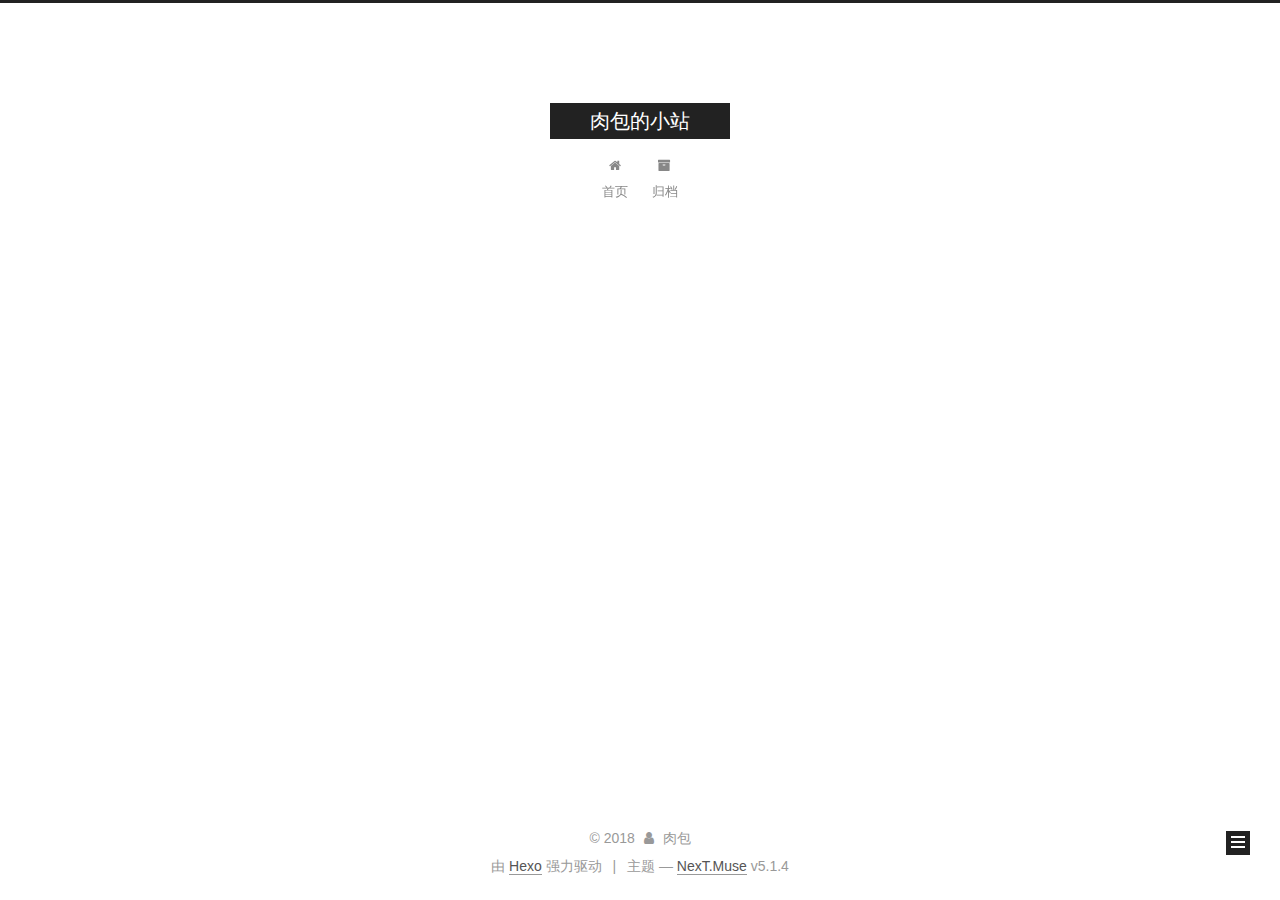
==== commit 0df3958c: "Site updated: 2018-04-12 22:04:59" ====
--- a/archives/index.html
+++ b/archives/index.html
@@ -227,7 +227,7 @@
         
           
         
-        嗯..! 目前共计 1 篇日志。 继续努力。
+        嗯..! 目前共计 2 篇日志。 继续努力。
       </span>
 
       
@@ -241,6 +241,43 @@
           <div class="collection-title">
             <h1 class="archive-year" id="archive-year-2018">2018</h1>
           </div>
+        
+        
+
+        
+
+  <article class="post post-type-normal" itemscope itemtype="http://schema.org/Article">
+    <header class="post-header">
+
+      <h2 class="post-title">
+        
+            <a class="post-title-link" href="/2018/04/12/helloworld/" itemprop="url">
+              
+                <span itemprop="name">helloworld</span>
+              
+            </a>
+        
+      </h2>
+
+      <div class="post-meta">
+        <time class="post-time" itemprop="dateCreated"
+              datetime="2018-04-12T22:01:30+08:00"
+              content="2018-04-12" >
+          04-12
+        </time>
+      </div>
+
+    </header>
+  </article>
+
+
+
+      
+
+        
+        
+        
+
         
         
 
@@ -325,7 +362,7 @@
               
                 <a href="/archives/">
               
-                  <span class="site-state-item-count">1</span>
+                  <span class="site-state-item-count">2</span>
                   <span class="site-state-item-name">日志</span>
                 </a>
               </div>
--- a/css/main.css
+++ b/css/main.css
@@ -1822,7 +1822,7 @@
   width: 4px;
   height: 4px;
   border-radius: 50%;
-  background: #ffb813;
+  background: #1b702d;
 }
 .links-of-blogroll {
   font-size: 13px;
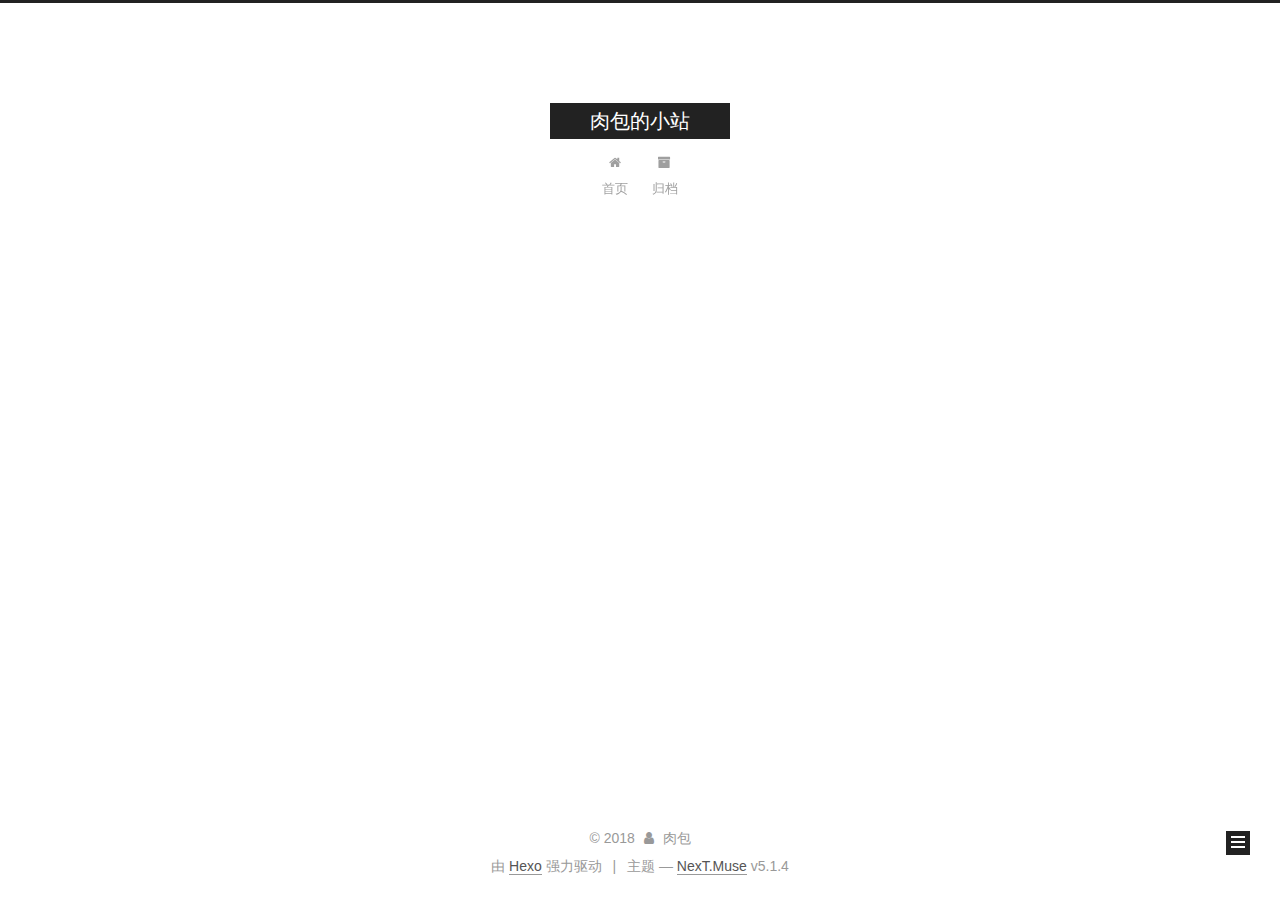
==== commit d290a5ba: "Site updated: 2018-04-12 22:14:53" ====
--- a/archives/index.html
+++ b/archives/index.html
@@ -227,7 +227,7 @@
         
           
         
-        嗯..! 目前共计 2 篇日志。 继续努力。
+        嗯..! 目前共计 1 篇日志。 继续努力。
       </span>
 
       
@@ -241,43 +241,6 @@
           <div class="collection-title">
             <h1 class="archive-year" id="archive-year-2018">2018</h1>
           </div>
-        
-        
-
-        
-
-  <article class="post post-type-normal" itemscope itemtype="http://schema.org/Article">
-    <header class="post-header">
-
-      <h2 class="post-title">
-        
-            <a class="post-title-link" href="/2018/04/12/helloworld/" itemprop="url">
-              
-                <span itemprop="name">helloworld</span>
-              
-            </a>
-        
-      </h2>
-
-      <div class="post-meta">
-        <time class="post-time" itemprop="dateCreated"
-              datetime="2018-04-12T22:01:30+08:00"
-              content="2018-04-12" >
-          04-12
-        </time>
-      </div>
-
-    </header>
-  </article>
-
-
-
-      
-
-        
-        
-        
-
         
         
 
@@ -362,7 +325,7 @@
               
                 <a href="/archives/">
               
-                  <span class="site-state-item-count">2</span>
+                  <span class="site-state-item-count">1</span>
                   <span class="site-state-item-name">日志</span>
                 </a>
               </div>
--- a/css/main.css
+++ b/css/main.css
@@ -1822,7 +1822,7 @@
   width: 4px;
   height: 4px;
   border-radius: 50%;
-  background: #1b702d;
+  background: #70b04a;
 }
 .links-of-blogroll {
   font-size: 13px;
